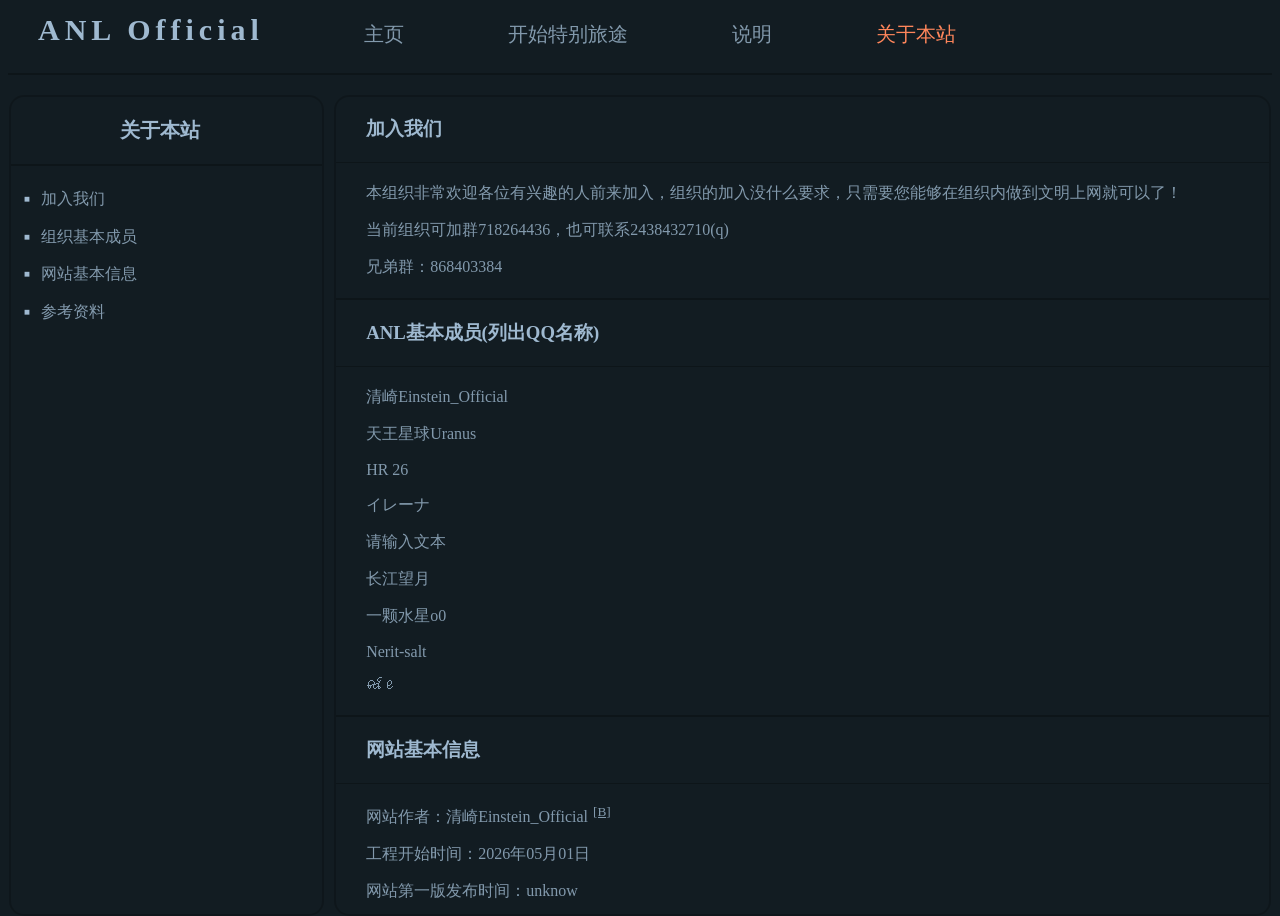
==== about.html @ 7b4789ce "Add files via upload" ====
<!DOCTYPE html>
<html>
<head> 
    <meta charset="utf-8"> 
    <title>ANL关于</title> 
    <link rel="stylesheet" type="text/css" href="CSS/about.css">
</head>
<body>
    <header style="display: flex; overflow: hidden;">
        <div class="title">
            <h1 class="ANLt"><strong>ANL Official</strong></h1>
        </div>
        <div class="dd">
            <nav>
                <a class="headdd" href="index.html">主页</a>
                <a class="headdd" href="SPAC.html">开始特别旅途</a>
                <a class="headdd" href="book.html">说明</a>
                <a class="headddy" href="#" onclick="alert('已经是关于页面了！')">关于本站</a>
            </nav>
        </div>
    </header>
    <hr style="border: none; height:2px; background-color: black; margin: 20px 0; opacity: 26%;">
    <div class="jik1">
        <aside>
            <span>
                <h3 class="bq">关于本站</h3>
                <hr style="border: none; height:2px; background-color: black; margin: 20px 0; opacity: 26%;">
                <ul class="ul1">
                    <li class="li1"><a class="text" href="#join">加入我们</a></li>
                    <li class="li1"><a class="text" href="#about3">组织基本成员</a></li>
                    <li class="li1"><a class="text" href="#about1">网站基本信息</a></li>
                    <li class="li1"><a class="text" href="#about2">参考资料</a></li>
                </ul>
            </span>
        </aside>
        <main>
            <h3 class="title_text" id="join">加入我们</h3>
            <hr style="border: none; height:1px; background-color: black; margin: 20px 0; opacity: 26%;">
            <p class="text">本组织非常欢迎各位有兴趣的人前来加入，组织的加入没什么要求，只需要您能够在组织内做到文明上网就可以了！</p>
            <p class="text">当前组织可加群718264436，也可联系2438432710(q)</p>
            <p class="text">兄弟群：868403384</p>

            <hr style="border: none; height:2px; background-color: black; margin: 20px 0; opacity: 26%;" id="about3">
            <h3 class="title_text">ANL基本成员(列出QQ名称)</h3>
            <hr style="border: none; height:1px; background-color: black; margin: 20px 0; opacity: 26%;">
            <p class=text>清崎Einstein_Official</p>
            <p class=text>天王星球Uranus</p>
            <p class=text>HR 26</p>
            <p class=text>イレーナ</p>
            <p class=text>请输入文本</p>
            <p class=text>长江望月</p>
            <p class=text>一颗水星o0</p>
            <p class=text>Nerit-salt</p>
            <p class=text>ꫛꫀ</p>

            <hr style="border: none; height:2px; background-color: black; margin: 20px 0; opacity: 26%;" id="about1">
            <h3 class="title_text">网站基本信息</h3>
            <hr style="border: none; height:1px; background-color: black; margin: 20px 0; opacity: 26%;">
            <p class="text">网站作者：清崎Einstein_Official<a class="text" style="margin-left: 5px;" href="https://space.bilibili.com/3546717544778361?spm_id_from=333.1007.0.0/"><sup><u>[B]</u></sup></a></p>
            <p class="text">工程开始时间：2026年05月01日</p>
            <p class="text">网站第一版发布时间：unknow</p>

            <hr style="border: none; height:2px; background-color: black; margin: 20px 0; opacity: 26%;" id="about2">
            <h3 class="title_text">参考资料</h3>
            <hr style="border: none; height:1px; background-color: black; margin: 20px 0; opacity: 26%;">
            <a class="text" href="https://mtf.wiki/zh-cn/"><u>MtF Wiki</u>（界面设计参考）</a>
        </main>
    </div>
</body>
</html>
---- CSS/about.css ----
body{
    background-color: rgb(18,28,34);
    height:97%;
}
html{
    height:100%
}
header{
    height: 45px;
}
.title{
    margin-left: 30px;
}
.ANLt{
    font-size: 30px;
    color: rgb(159,185,208);
    margin-top: 5px;
    letter-spacing: 5px;
}
.headdd{
    font-size: 20px;
    color: rgb(130,153,172);
    margin-left:100px;
}
a{
    text-decoration: none;
}
.dd{
    margin-top: 13px;
}
.headddy{
    font-size: 20px;
    color: rgb(255,134,91);
    margin-left:100px;
}
.jik1{
    display: flex;
    flex: 1;
    margin-left: 0.1%;
    margin-right: 0.1%;
    height: 94%;
}
@media (min-width: 1700px){
    .jik1{
        display: flex;
        flex: 1;
        width: 50%;
        margin-left: auto;
        margin-right: auto;
        height: 94%;
    }
}
aside{
    border-radius: 15px;
    border:2px solid rgba(0,0,0,0.2);
    width: 25%;
    overflow: hidden;
}
main{
    border-radius: 15px;
    border:2px solid rgba(0,0,0,0.2);
    width: 75%;
    overflow: hidden;
    margin-left: 10px;
    overflow-y: auto;
    scrollbar-width: none;
}
main::webkit-scrollbar {
    display: none;
}
@media (min-width: 1700px){
    aside{
        border-radius: 15px;
        border:2px solid rgba(0,0,0,0.2);
        width: 350px;
        overflow: hidden;
    }
    main{
        border-radius: 15px;
        border:2px solid rgba(0,0,0,0.2);
        width: 100%;
        overflow: hidden;
        margin-left: 10px;
        overflow-y: auto;
        scrollbar-width: none;
    }
    main::webkit-scrollbar {
        display: none;
    }
}
.bq{
    font-size: 20px;
    color: rgb(159,185,208);
    margin-left: 35%;
}
.title_text{
    color: rgb(159,185,208);
    margin-left: 30px;
}
.text{
    color: rgb(130,153,172);
    margin-left: 30px;
}
.ul1{
    list-style: none;
    padding-left: 0;
}
.li1{
    position: relative;
    margin-bottom: 12px;
    line-height: 1.6;
}
.li1::before{
    content: "■";
    position: absolute;
    left: 4%;
    top: 20%;
    color: rgb(159,185,208);
    font-size: 10px;
}
.warn1{
    border-radius: 15px;
    border:2px solid rgb(255,134,91);
    background-color: rgba(2555,134,91,0.2);
    overflow: hidden;
    margin: 15px;
}
.warn_text{
    color: rgb(255,134,91);
    margin-left:10px;
}
.strtext{
    background-color: orangered;
    border-radius: 10px;
    color: rgb(230,230,255);
    padding-left:0.5%;
    padding-right:0.5%;
    padding-bottom: 0.4%;
}
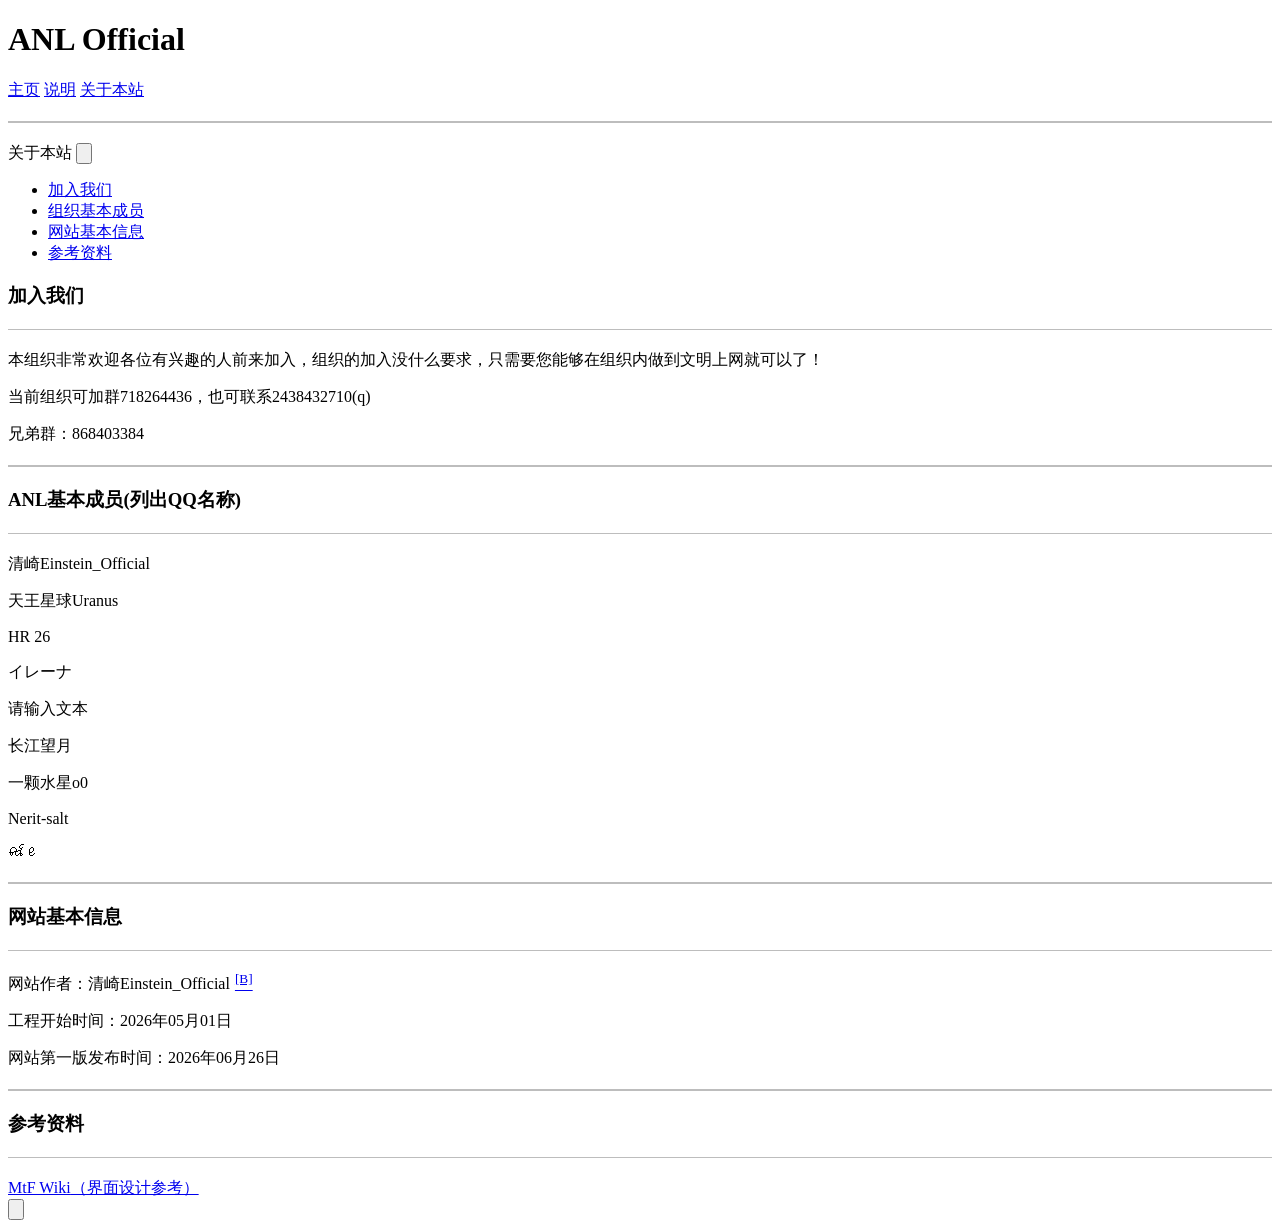
==== commit d3fc9c51: "Add files via upload" ====
--- a/about.html
+++ b/about.html
@@ -1,37 +1,43 @@
 <!DOCTYPE html>
 <html>
-<head> 
-    <meta charset="utf-8"> 
-    <title>ANL关于</title> 
+<head>
+    <meta charset="utf-8">
+    <meta name="viewport" content="width=device-width, initial-scale=1.0">
+    <title>ANL关于</title>
     <link rel="stylesheet" type="text/css" href="CSS/about.css">
 </head>
 <body>
-    <header style="display: flex; overflow: hidden;">
+    <header>
         <div class="title">
             <h1 class="ANLt"><strong>ANL Official</strong></h1>
         </div>
         <div class="dd">
             <nav>
                 <a class="headdd" href="index.html">主页</a>
-                <a class="headdd" href="SPAC.html">开始特别旅途</a>
                 <a class="headdd" href="book.html">说明</a>
                 <a class="headddy" href="#" onclick="alert('已经是关于页面了！')">关于本站</a>
             </nav>
         </div>
     </header>
     <hr style="border: none; height:2px; background-color: black; margin: 20px 0; opacity: 26%;">
+    <div class="sidebar-overlay" id="sidebarOverlay" aria-hidden="true"></div>
     <div class="jik1">
-        <aside>
-            <span>
-                <h3 class="bq">关于本站</h3>
-                <hr style="border: none; height:2px; background-color: black; margin: 20px 0; opacity: 26%;">
-                <ul class="ul1">
-                    <li class="li1"><a class="text" href="#join">加入我们</a></li>
-                    <li class="li1"><a class="text" href="#about3">组织基本成员</a></li>
-                    <li class="li1"><a class="text" href="#about1">网站基本信息</a></li>
-                    <li class="li1"><a class="text" href="#about2">参考资料</a></li>
-                </ul>
-            </span>
+        <aside class="sidebar" id="sidebar" role="navigation" aria-label="侧边导航">
+            <div class="sidebar-header">
+                <span class="brand">关于本站</span>
+                <button class="close-btn" id="closeSidebarBtn" aria-label="关闭侧边栏">
+                    <svg viewBox="0 0 24 24">
+                        <line x1="18" y1="6" x2="6" y2="18" />
+                        <line x1="6" y1="6" x2="18" y2="18" />
+                    </svg>
+                </button>
+            </div>
+            <ul class="sidebar-nav ul1">
+                <li class="li1"><a class="text" href="#join">加入我们</a></li>
+                <li class="li1"><a class="text" href="#about3">组织基本成员</a></li>
+                <li class="li1"><a class="text" href="#about1">网站基本信息</a></li>
+                <li class="li1"><a class="text" href="#about2">参考资料</a></li>
+            </ul>
         </aside>
         <main>
             <h3 class="title_text" id="join">加入我们</h3>
@@ -43,22 +49,22 @@
             <hr style="border: none; height:2px; background-color: black; margin: 20px 0; opacity: 26%;" id="about3">
             <h3 class="title_text">ANL基本成员(列出QQ名称)</h3>
             <hr style="border: none; height:1px; background-color: black; margin: 20px 0; opacity: 26%;">
-            <p class=text>清崎Einstein_Official</p>
-            <p class=text>天王星球Uranus</p>
-            <p class=text>HR 26</p>
-            <p class=text>イレーナ</p>
-            <p class=text>请输入文本</p>
-            <p class=text>长江望月</p>
-            <p class=text>一颗水星o0</p>
-            <p class=text>Nerit-salt</p>
-            <p class=text>ꫛꫀ</p>
+            <p class="text">清崎Einstein_Official</p>
+            <p class="text">天王星球Uranus</p>
+            <p class="text">HR 26</p>
+            <p class="text">イレーナ</p>
+            <p class="text">请输入文本</p>
+            <p class="text">长江望月</p>
+            <p class="text">一颗水星o0</p>
+            <p class="text">Nerit-salt</p>
+            <p class="text">ꫛꫀ</p>
 
             <hr style="border: none; height:2px; background-color: black; margin: 20px 0; opacity: 26%;" id="about1">
             <h3 class="title_text">网站基本信息</h3>
             <hr style="border: none; height:1px; background-color: black; margin: 20px 0; opacity: 26%;">
             <p class="text">网站作者：清崎Einstein_Official<a class="text" style="margin-left: 5px;" href="https://space.bilibili.com/3546717544778361?spm_id_from=333.1007.0.0/"><sup><u>[B]</u></sup></a></p>
             <p class="text">工程开始时间：2026年05月01日</p>
-            <p class="text">网站第一版发布时间：unknow</p>
+            <p class="text">网站第一版发布时间：2026年06月26日</p>
 
             <hr style="border: none; height:2px; background-color: black; margin: 20px 0; opacity: 26%;" id="about2">
             <h3 class="title_text">参考资料</h3>
@@ -66,5 +72,127 @@
             <a class="text" href="https://mtf.wiki/zh-cn/"><u>MtF Wiki</u>（界面设计参考）</a>
         </main>
     </div>
+    <button class="hamburger-btn" id="hamburgerBtn" aria-label="切换侧边栏" aria-expanded="false">
+        <svg viewBox="0 0 24 24">
+            <line x1="3" y1="6" x2="21" y2="6" />
+            <line x1="3" y1="12" x2="21" y2="12" />
+            <line x1="3" y1="18" x2="21" y2="18" />
+        </svg>
+    </button>
+    <script>
+        (function() {
+            'use strict';
+            const sidebar = document.getElementById('sidebar');
+            const overlay = document.getElementById('sidebarOverlay');
+            const hamburgerBtn = document.getElementById('hamburgerBtn');
+            const closeBtn = document.getElementById('closeSidebarBtn');
+            const mainContent = document.querySelector('main');
+            const BREAKPOINT = 1024;
+            function isSmallScreen() {
+                return window.innerWidth <= BREAKPOINT;
+            }
+            function openSidebar() {
+                if (!isSmallScreen()) return;
+                sidebar.classList.add('open');
+                overlay.classList.add('active');
+                hamburgerBtn.setAttribute('aria-expanded', 'true');
+                document.body.style.overflow = 'hidden';
+            }
+            function closeSidebar() {
+                if (!isSmallScreen()) return;
+                sidebar.classList.remove('open');
+                overlay.classList.remove('active');
+                hamburgerBtn.setAttribute('aria-expanded', 'false');
+                document.body.style.overflow = '';
+            }
+            function toggleSidebar() {
+                if (sidebar.classList.contains('open')) {
+                    closeSidebar();
+                } else {
+                    openSidebar();
+                }
+            }
+            hamburgerBtn.addEventListener('click', function(e) {
+                e.stopPropagation();
+                toggleSidebar();
+            });
+            closeBtn.addEventListener('click', function(e) {
+                e.stopPropagation();
+                closeSidebar();
+            });
+            overlay.addEventListener('click', function() {
+                closeSidebar();
+            });
+            mainContent.addEventListener('click', function(e) {
+                if (sidebar.classList.contains('open') && isSmallScreen()) {
+                    closeSidebar();
+                }
+            });
+            sidebar.addEventListener('click', function(e) {
+                e.stopPropagation();
+            });
+            let resizeTimer = null;
+            window.addEventListener('resize', function() {
+                clearTimeout(resizeTimer);
+                resizeTimer = setTimeout(function() {
+                    if (!isSmallScreen()) {
+                        sidebar.classList.remove('open');
+                        overlay.classList.remove('active');
+                        hamburgerBtn.setAttribute('aria-expanded', 'false');
+                        document.body.style.overflow = '';
+                    } else {
+                        const isOpen = sidebar.classList.contains('open');
+                        if (isOpen) {
+                            overlay.classList.add('active');
+                            hamburgerBtn.setAttribute('aria-expanded', 'true');
+                            document.body.style.overflow = 'hidden';
+                        } else {
+                            overlay.classList.remove('active');
+                            hamburgerBtn.setAttribute('aria-expanded', 'false');
+                            document.body.style.overflow = '';
+                        }
+                    }
+                }, 100);
+            });
+            document.addEventListener('keydown', function(e) {
+                if (e.key === 'Escape' && sidebar.classList.contains('open') && isSmallScreen()) {
+                    closeSidebar();
+                    hamburgerBtn.focus();
+                }
+            });
+            document.addEventListener('click', function(e) {
+                if (!sidebar.classList.contains('open') || !isSmallScreen()) return;
+                const target = e.target;
+                const isSidebar = sidebar.contains(target);
+                const isHamburger = hamburgerBtn.contains(target);
+                const isCloseBtn = closeBtn.contains(target);
+                const isOverlay = overlay.contains(target);
+                if (isSidebar || isHamburger || isCloseBtn || isOverlay) {
+                    return;
+                }
+                closeSidebar();
+            });
+            function init() {
+                if (!isSmallScreen()) {
+                    sidebar.classList.remove('open');
+                    overlay.classList.remove('active');
+                    hamburgerBtn.setAttribute('aria-expanded', 'false');
+                    document.body.style.overflow = '';
+                } else {
+                    sidebar.classList.remove('open');
+                    overlay.classList.remove('active');
+                    hamburgerBtn.setAttribute('aria-expanded', 'false');
+                    document.body.style.overflow = '';
+                }
+            }
+            init();
+            if (document.readyState === 'complete') {
+                init();
+            } else {
+                window.addEventListener('load', init);
+            }
+            console.log('The responsive sidebar has been applied to About Page');
+        })();
+    </script>
 </body>
 </html>
